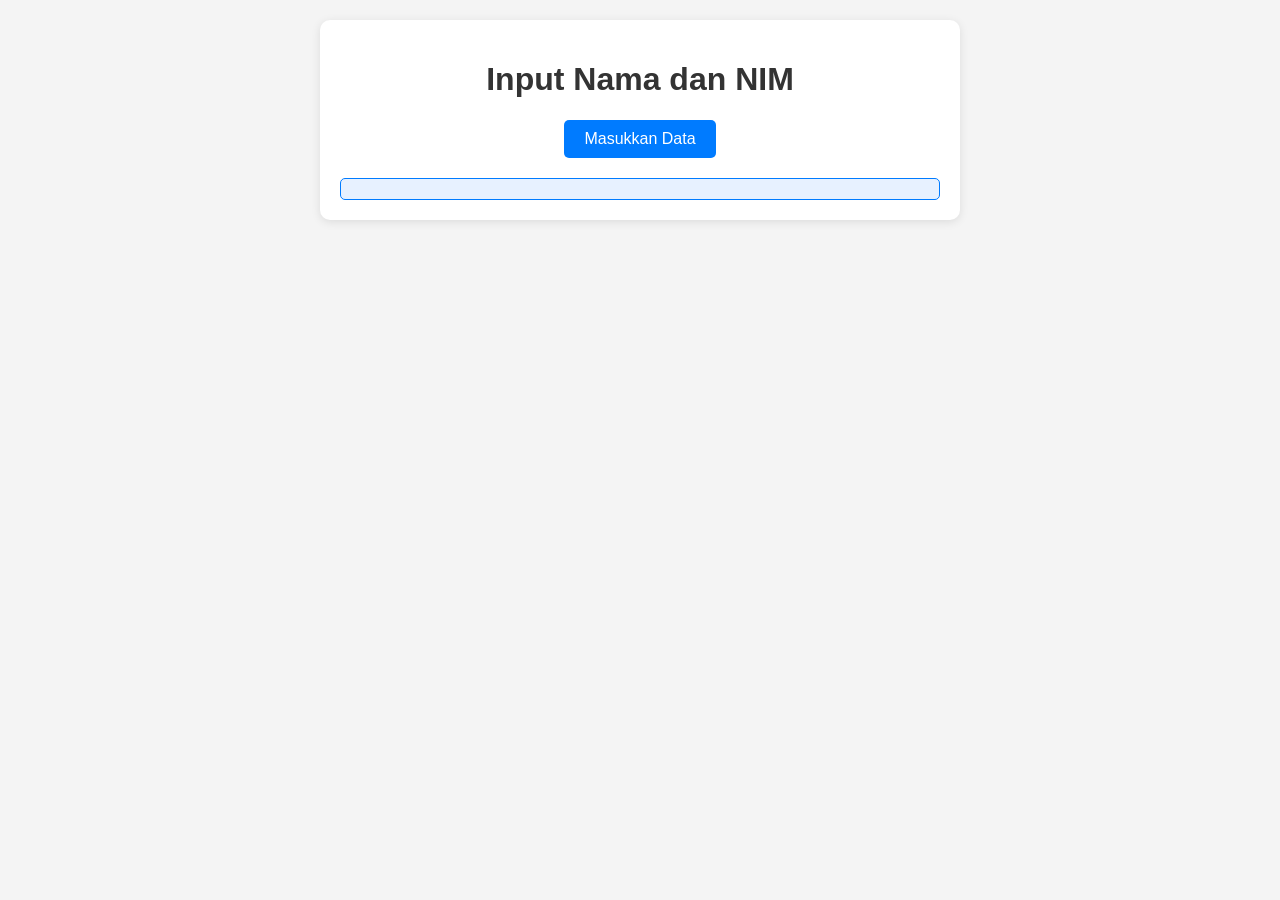
==== tugas2/rizal2.html @ 697ce288 "Add files via upload" ====
<!DOCTYPE html>
<html lang="en">
<head>
    <meta charset="UTF-8">
    <meta name="viewport" content="width=device-width, initial-scale=1.0">
    <title>Document</title>
    <link rel="stylesheet" href="rizal2.css">
</head>
<body>
    <div class="container">
        <h1>Input Nama dan NIM</h1>
        <button onclick="inputData()">Masukkan Data</button>
        
        <div class="output" id="output">
        </div>
    </div>

    <script>
        function inputData() {
            let data = [];
            for (let i = 0; i < 2; i++) {
                let name = prompt("Masukkan Nama:");
                let nim = prompt("Masukkan Npm:");
                data.push({ name, nim });
            }
            let outputDiv = document.getElementById("output");
            outputDiv.innerHTML = "<h2>Data yang Dimasukkan:</h2>";

            data.forEach((item, index) => {
                outputDiv.innerHTML += `<p>Data ${index + 1}: <strong>${item.name}</strong>, NIM: <strong>${item.nim}</strong></p>`;
            });
        }
    </script>
</body>
</html>
---- tugas2/rizal2.css ----
body {
    font-family: Arial, sans-serif;
    background-color: #f4f4f4;
    margin: 0;
    padding: 20px;
}

.container {
    max-width: 600px;
    margin: auto;
    background: white;
    padding: 20px;
    border-radius: 10px;
    box-shadow: 0 2px 10px rgba(0, 0, 0, 0.1);
}

h1 {
    text-align: center;
    color: #333;
}

button {
    padding: 10px 20px;
    font-size: 16px;
    color: white;
    background-color: #007BFF;
    border: none;
    border-radius: 5px;
    cursor: pointer;
    display: block;
    margin: 20px auto;
}

button:hover {
    background-color: #0056b3;
}

.output {
    margin-top: 20px;
    padding: 10px;
    border: 1px solid #007BFF;
    border-radius: 5px;
    background-color: #e7f1ff;
}
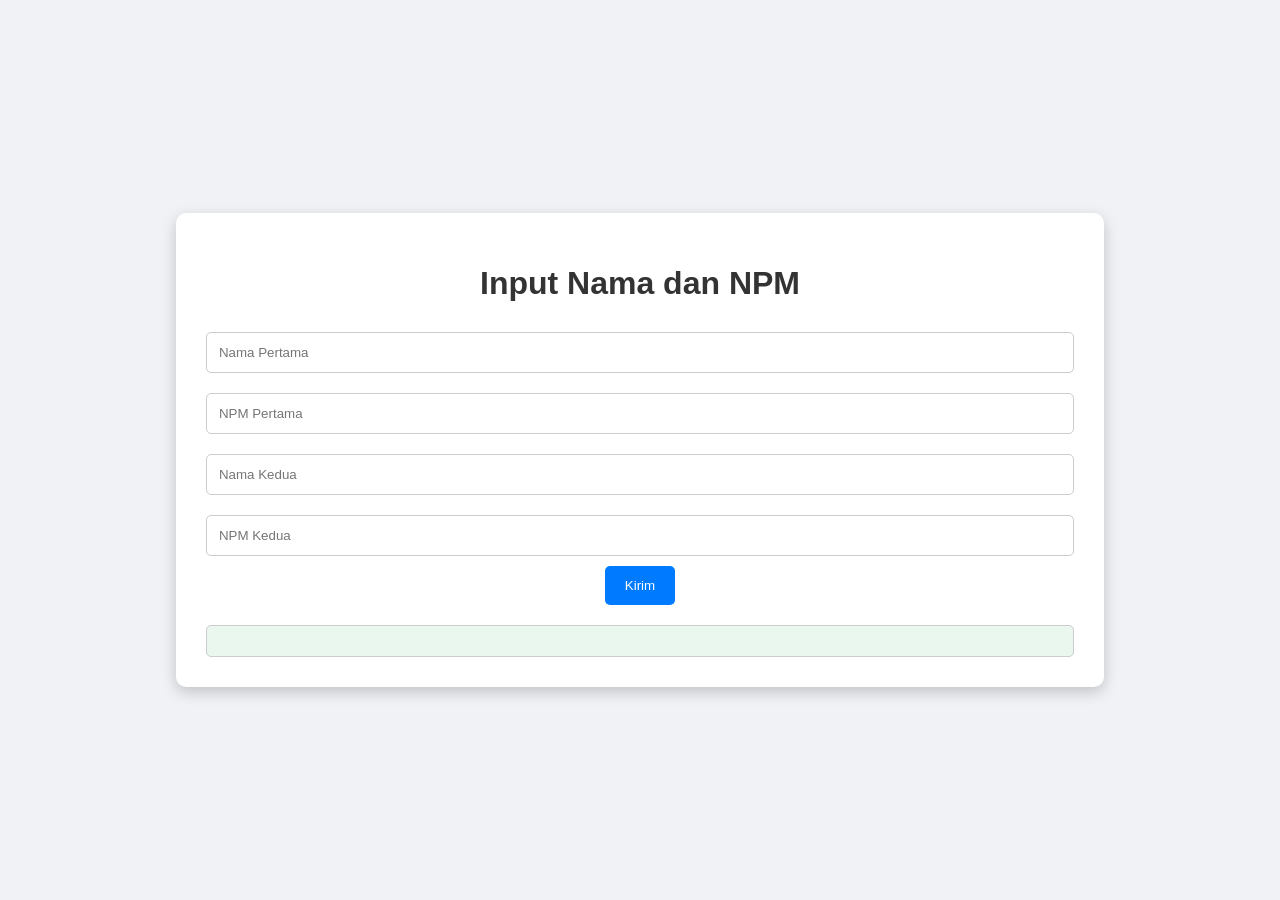
==== commit f40fe13c: "Add files via upload" ====
--- a/tugas2/rizal2.html
+++ b/tugas2/rizal2.html
@@ -1,35 +1,38 @@
 <!DOCTYPE html>
-<html lang="en">
+<html lang="id">
 <head>
     <meta charset="UTF-8">
     <meta name="viewport" content="width=device-width, initial-scale=1.0">
-    <title>Document</title>
+    <title>Input Nama dan NPM</title>
     <link rel="stylesheet" href="rizal2.css">
 </head>
 <body>
     <div class="container">
-        <h1>Input Nama dan NIM</h1>
-        <button onclick="inputData()">Masukkan Data</button>
-        
-        <div class="output" id="output">
-        </div>
+        <h1>Input Nama dan NPM</h1>
+        <form id="inputForm">
+            <input type="text" id="nama1" placeholder="Nama Pertama" required>
+            <input type="text" id="npm1" placeholder="NPM Pertama" required>
+            <input type="text" id="nama2" placeholder="Nama Kedua" required>
+            <input type="text" id="npm2" placeholder="NPM Kedua" required>
+            <button type="submit">Kirim</button>
+        </form>
+        <div id="result" class="result"></div>
     </div>
 
     <script>
-        function inputData() {
-            let data = [];
-            for (let i = 0; i < 2; i++) {
-                let name = prompt("Masukkan Nama:");
-                let nim = prompt("Masukkan Npm:");
-                data.push({ name, nim });
-            }
-            let outputDiv = document.getElementById("output");
-            outputDiv.innerHTML = "<h2>Data yang Dimasukkan:</h2>";
+        document.getElementById('inputForm').onsubmit = function(event) {
+            event.preventDefault(); 
+            let nama1 = document.getElementById('nama1').value;
+            let npm1 = document.getElementById('npm1').value;
+            let nama2 = document.getElementById('nama2').value;
+            let npm2 = document.getElementById('npm2').value;
 
-            data.forEach((item, index) => {
-                outputDiv.innerHTML += `<p>Data ${index + 1}: <strong>${item.name}</strong>, NIM: <strong>${item.nim}</strong></p>`;
-            });
-        }
+            let resultDiv = document.getElementById('result');
+            resultDiv.innerHTML = `
+                <h2>Hasil Input:</h2>
+                <p><strong>Nama 1:</strong> ${nama1} - <strong>NPM 1:</strong> ${npm1}</p>
+                <p><strong>Nama 2:</strong> ${nama2} - <strong>NPM 2:</strong> ${npm2}</p>`;
+        };
     </script>
 </body>
-</html>+</html>
--- a/tugas2/rizal2.css
+++ b/tugas2/rizal2.css
@@ -1,44 +1,59 @@
+* {
+    box-sizing: border-box;
+}
+
 body {
-    font-family: Arial, sans-serif;
-    background-color: #f4f4f4;
+    font-family: 'Arial', sans-serif;
+    background-color: #f0f2f5;
     margin: 0;
     padding: 20px;
+    display: flex;
+    justify-content: center;
+    align-items: center;
+    height: 100vh;
 }
 
 .container {
-    max-width: 600px;
-    margin: auto;
     background: white;
-    padding: 20px;
+    padding: 30px;
     border-radius: 10px;
-    box-shadow: 0 2px 10px rgba(0, 0, 0, 0.1);
+    box-shadow: 0 5px 15px rgba(0, 0, 0, 0.2);
+    text-align: center;
 }
 
 h1 {
-    text-align: center;
     color: #333;
+    margin-bottom: 20px;
+}
+
+input {
+    padding: 12px;
+    margin: 10px 0;
+    border: 1px solid #ccc;
+    border-radius: 5px;
+    width: 100%;
 }
 
 button {
-    padding: 10px 20px;
-    font-size: 16px;
+    padding: 12px 20px;
+    background-color: #007bff;
     color: white;
-    background-color: #007BFF;
     border: none;
     border-radius: 5px;
     cursor: pointer;
-    display: block;
-    margin: 20px auto;
+    transition: background-color 0.3s;
 }
 
 button:hover {
     background-color: #0056b3;
 }
 
-.output {
+.result {
     margin-top: 20px;
-    padding: 10px;
-    border: 1px solid #007BFF;
+    padding: 15px;
+    border: 1px solid #ccc;
     border-radius: 5px;
-    background-color: #e7f1ff;
+    background-color: #e9f7ef;
+    color: #333;
+    text-align: left;
 }
